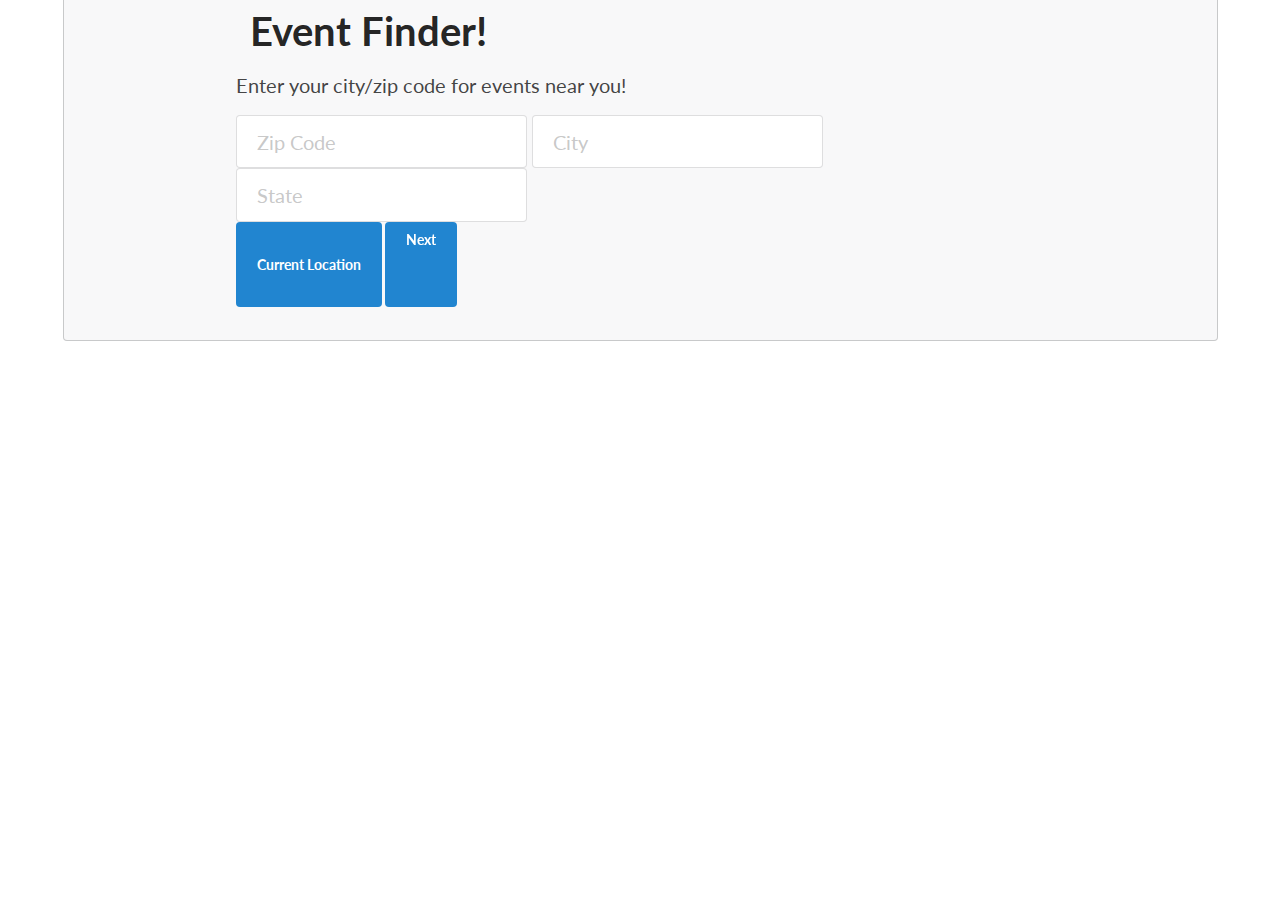
==== index.html @ 5e7f7db1 "uploading progress to link js and html" ====
<!DOCTYPE html>
<html lang="en">

<head>
    <meta charset="UTF-8">
    <meta name="viewport" content="width=device-width, initial-scale=1.0">
    <link rel="stylesheet" type="text/css" href="assets/css/semantic/semantic.min.css">
    <script src="https://code.jquery.com/jquery-3.1.1.min.js"
        integrity="sha256-hVVnYaiADRTO2PzUGmuLJr8BLUSjGIZsDYGmIJLv2b8=" crossorigin="anonymous"></script>
    <script src="assets/css/semantic/semantic.min.js"></script>
    <script type="text/javascript" src="./assets/script/geohash.js"></script>
    <script type="text/javascript" src="./assets/script/moment.js"></script>
    <!-- <script type="text/javascript" src="./assets/script/script.js"></script> -->
    <link href="assets/css/style.css" type="text/stylesheet" rel="stylesheet">
    <title>Event Finder</title>
</head>

<body>

    <div class="ui container ui grid">

        <div class="ui huge message page grid">

            <h1 class="ui huge header head">Event Finder!</h1>

            <div class="column row">

                <p>Enter your city/zip code for events near you!</p>

                <div class="row">

                    <div class="ui input">
                        <input type="text" placeholder="Zip Code">
                    </div>
                    
                    <div class="ui input">
                        <input type="text" placeholder="City">
                    </div>
                    
                    <div class="ui input">
                        <input type="text" placeholder="State">
                    </div>

                </div>

                <br><br><br>

                <button class="ui blue button" id="currLoc">Current Location</button>

                <div class="ui blue animated button" tabindex="0">

                    <div class="visible content">Next</div>

                    <div class="hidden content">

                        <i class="right arrow icon"></i>
                    </div>
                </div>
            </div>
        </div>
    </div>
    
    <script type="text/javascript" src="./assets/script/script.js"></script>

</body>

</html>
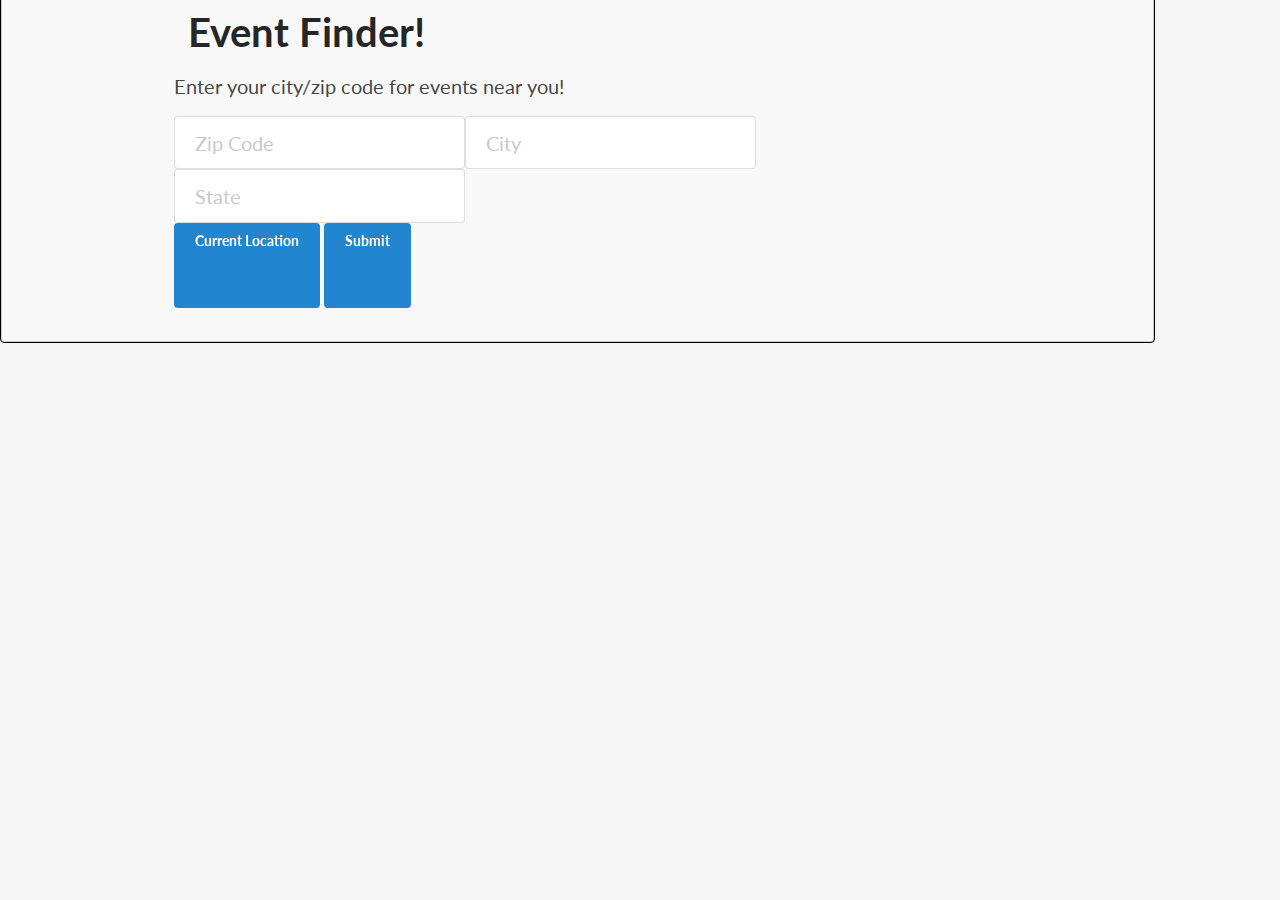
==== commit 1cbcb342: "upload most recent html" ====
--- a/index.html
+++ b/index.html
@@ -11,7 +11,7 @@
     <script type="text/javascript" src="./assets/script/geohash.js"></script>
     <script type="text/javascript" src="./assets/script/moment.js"></script>
     <!-- <script type="text/javascript" src="./assets/script/script.js"></script> -->
-    <link href="assets/css/style.css" type="text/stylesheet" rel="stylesheet">
+    <link href="assets/css/style.css" type="text/css" rel="stylesheet">
     <title>Event Finder</title>
 </head>
 
@@ -19,47 +19,49 @@
 
     <div class="ui container ui grid">
 
-        <div class="ui huge message page grid">
+        <div class="ui huge message page grid box">
 
-            <h1 class="ui huge header head">Event Finder!</h1>
+            <h1 class="ui huge header">Event Finder!</h1>
 
             <div class="column row">
 
                 <p>Enter your city/zip code for events near you!</p>
 
-                <div class="row">
+                <div class="col-md-12">
 
                     <div class="ui input">
-                        <input type="text" placeholder="Zip Code">
+                        <input type="text" placeholder="Zip Code" id="zip">
                     </div>
-                    
+
                     <div class="ui input">
-                        <input type="text" placeholder="City">
+                        <input type="text" placeholder="City" id="city">
                     </div>
-                    
+
                     <div class="ui input">
-                        <input type="text" placeholder="State">
+                        <input type="text" placeholder="State" id="state">
                     </div>
 
                 </div>
 
                 <br><br><br>
 
-                <button class="ui blue button" id="currLoc">Current Location</button>
+                <div class="ui primary animated button" id="currLoc" tabindex="0">
+                    <div class="visible content">Current Location</div>
+                    <div class="hidden content">
+                        <i class="location arrow icon"></i>
+                    </div>
+                </div>
 
-                <div class="ui blue animated button" tabindex="0">
-
-                    <div class="visible content">Next</div>
-
+                <div class="ui primary animated button" tabindex="0">
+                    <div class="visible content">Submit</div>
                     <div class="hidden content">
-
                         <i class="right arrow icon"></i>
                     </div>
                 </div>
             </div>
         </div>
     </div>
-    
+
     <script type="text/javascript" src="./assets/script/script.js"></script>
 
 </body>
--- a/assets/css/style.css
+++ b/assets/css/style.css
@@ -1,3 +1,16 @@
-.head {
-  text-align: center;
-}+body {
+    background-color: whitesmoke;
+}
+
+.box {
+    width: auto;
+    border: 1px solid black;
+    padding: 150px;
+    margin: 30px;
+    display: flex;
+    flex-grow: 100;
+  }
+
+  div {
+      float: inline-start;
+  }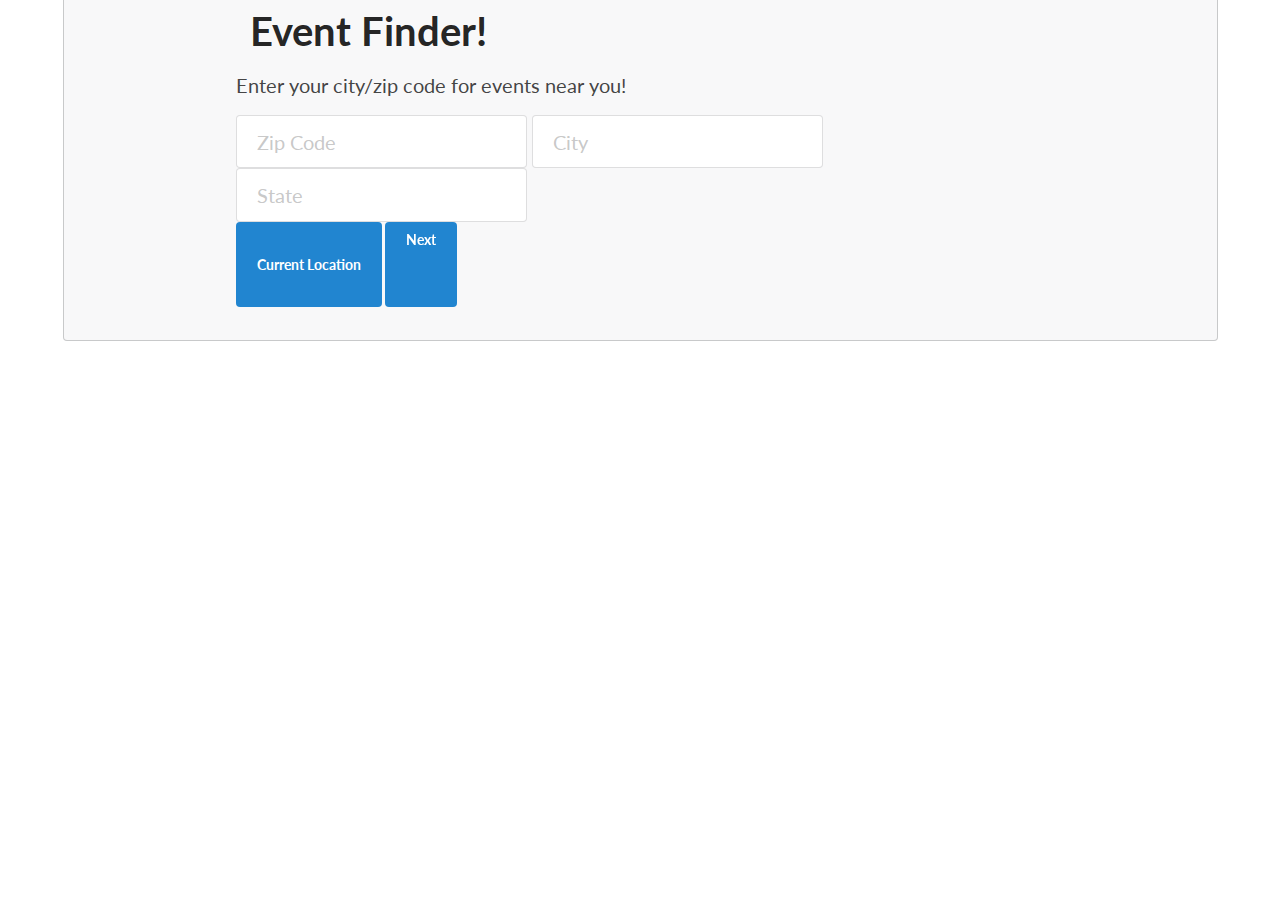
==== commit 0356fdf5: "Merge branch 'master' of https://github.com/AJFree458/Project_opus_1 into EVC" ====
--- a/index.html
+++ b/index.html
@@ -11,7 +11,7 @@
     <script type="text/javascript" src="./assets/script/geohash.js"></script>
     <script type="text/javascript" src="./assets/script/moment.js"></script>
     <!-- <script type="text/javascript" src="./assets/script/script.js"></script> -->
-    <link href="assets/css/style.css" type="text/css" rel="stylesheet">
+    <link href="assets/css/style.css" type="text/stylesheet" rel="stylesheet">
     <title>Event Finder</title>
 </head>
 
@@ -19,49 +19,47 @@
 
     <div class="ui container ui grid">
 
-        <div class="ui huge message page grid box">
+        <div class="ui huge message page grid">
 
-            <h1 class="ui huge header">Event Finder!</h1>
+            <h1 class="ui huge header head">Event Finder!</h1>
 
             <div class="column row">
 
                 <p>Enter your city/zip code for events near you!</p>
 
-                <div class="col-md-12">
+                <div class="row">
 
                     <div class="ui input">
-                        <input type="text" placeholder="Zip Code" id="zip">
+                        <input type="text" placeholder="Zip Code">
                     </div>
-
+                    
                     <div class="ui input">
-                        <input type="text" placeholder="City" id="city">
+                        <input type="text" placeholder="City">
                     </div>
-
+                    
                     <div class="ui input">
-                        <input type="text" placeholder="State" id="state">
+                        <input type="text" placeholder="State">
                     </div>
 
                 </div>
 
                 <br><br><br>
 
-                <div class="ui primary animated button" id="currLoc" tabindex="0">
-                    <div class="visible content">Current Location</div>
+                <button class="ui blue button" id="currLoc">Current Location</button>
+
+                <div class="ui blue animated button" tabindex="0">
+
+                    <div class="visible content">Next</div>
+
                     <div class="hidden content">
-                        <i class="location arrow icon"></i>
-                    </div>
-                </div>
 
-                <div class="ui primary animated button" tabindex="0">
-                    <div class="visible content">Submit</div>
-                    <div class="hidden content">
                         <i class="right arrow icon"></i>
                     </div>
                 </div>
             </div>
         </div>
     </div>
-
+    
     <script type="text/javascript" src="./assets/script/script.js"></script>
 
 </body>
--- a/assets/css/style.css
+++ b/assets/css/style.css
@@ -1,16 +1,3 @@
-body {
-    background-color: whitesmoke;
-}
-
-.box {
-    width: auto;
-    border: 1px solid black;
-    padding: 150px;
-    margin: 30px;
-    display: flex;
-    flex-grow: 100;
-  }
-
-  div {
-      float: inline-start;
-  }+.head {
+  text-align: center;
+}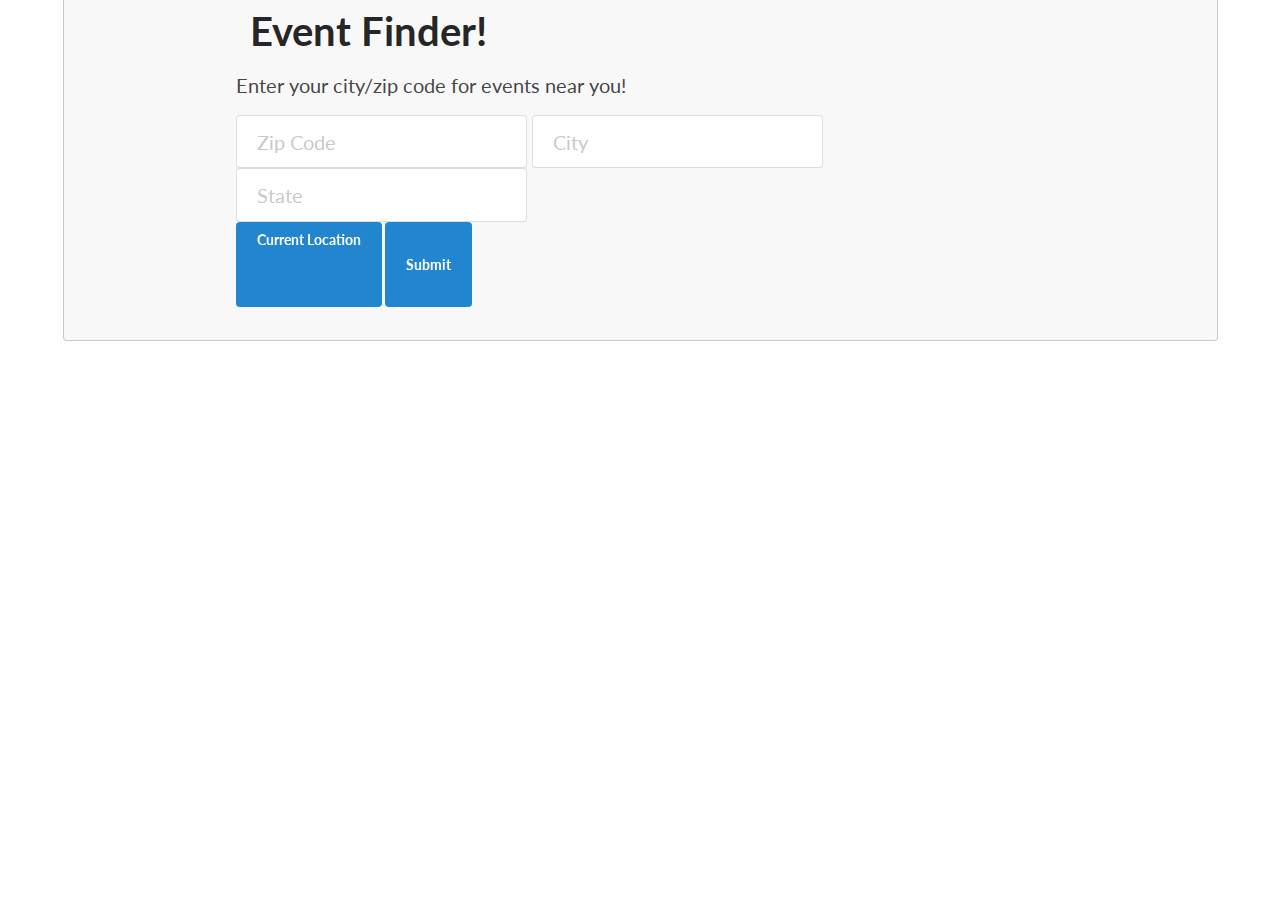
==== commit 938eb1ac: "editing submit button" ====
--- a/index.html
+++ b/index.html
@@ -11,7 +11,7 @@
     <script type="text/javascript" src="./assets/script/geohash.js"></script>
     <script type="text/javascript" src="./assets/script/moment.js"></script>
     <!-- <script type="text/javascript" src="./assets/script/script.js"></script> -->
-    <link href="assets/css/style.css" type="text/stylesheet" rel="stylesheet">
+    <link href="assets/css/style.css" type="text/css" rel="stylesheet">
     <title>Event Finder</title>
 </head>
 
@@ -19,47 +19,49 @@
 
     <div class="ui container ui grid">
 
-        <div class="ui huge message page grid">
+        <div class="ui huge message page grid box">
 
-            <h1 class="ui huge header head">Event Finder!</h1>
+            <h1 class="ui huge header">Event Finder!</h1>
 
             <div class="column row">
 
                 <p>Enter your city/zip code for events near you!</p>
 
-                <div class="row">
+                <div class="col-md-12">
 
                     <div class="ui input">
-                        <input type="text" placeholder="Zip Code">
+                        <input type="text" placeholder="Zip Code" id="zip">
                     </div>
-                    
+
                     <div class="ui input">
-                        <input type="text" placeholder="City">
+                        <input type="text" placeholder="City" id="city">
                     </div>
-                    
+
                     <div class="ui input">
-                        <input type="text" placeholder="State">
+                        <input type="text" placeholder="State" id="state">
                     </div>
 
                 </div>
 
                 <br><br><br>
 
-                <button class="ui blue button" id="currLoc">Current Location</button>
+                <div class="ui primary animated button" id="currLoc" tabindex="0">
+                    <div class="visible content">Current Location</div>
+                    <div class="hidden content">
+                        <i class="location arrow icon"></i>
+                    </div>
+                </div>
 
-                <div class="ui blue animated button" tabindex="0">
-
-                    <div class="visible content">Next</div>
-
+                <button onclick="window.location.href = 'index2.html';" class="ui primary animated button" tabindex="0">
+                    <div class="visible content">Submit</div>
                     <div class="hidden content">
-
                         <i class="right arrow icon"></i>
                     </div>
-                </div>
+                </button>
             </div>
         </div>
     </div>
-    
+
     <script type="text/javascript" src="./assets/script/script.js"></script>
 
 </body>
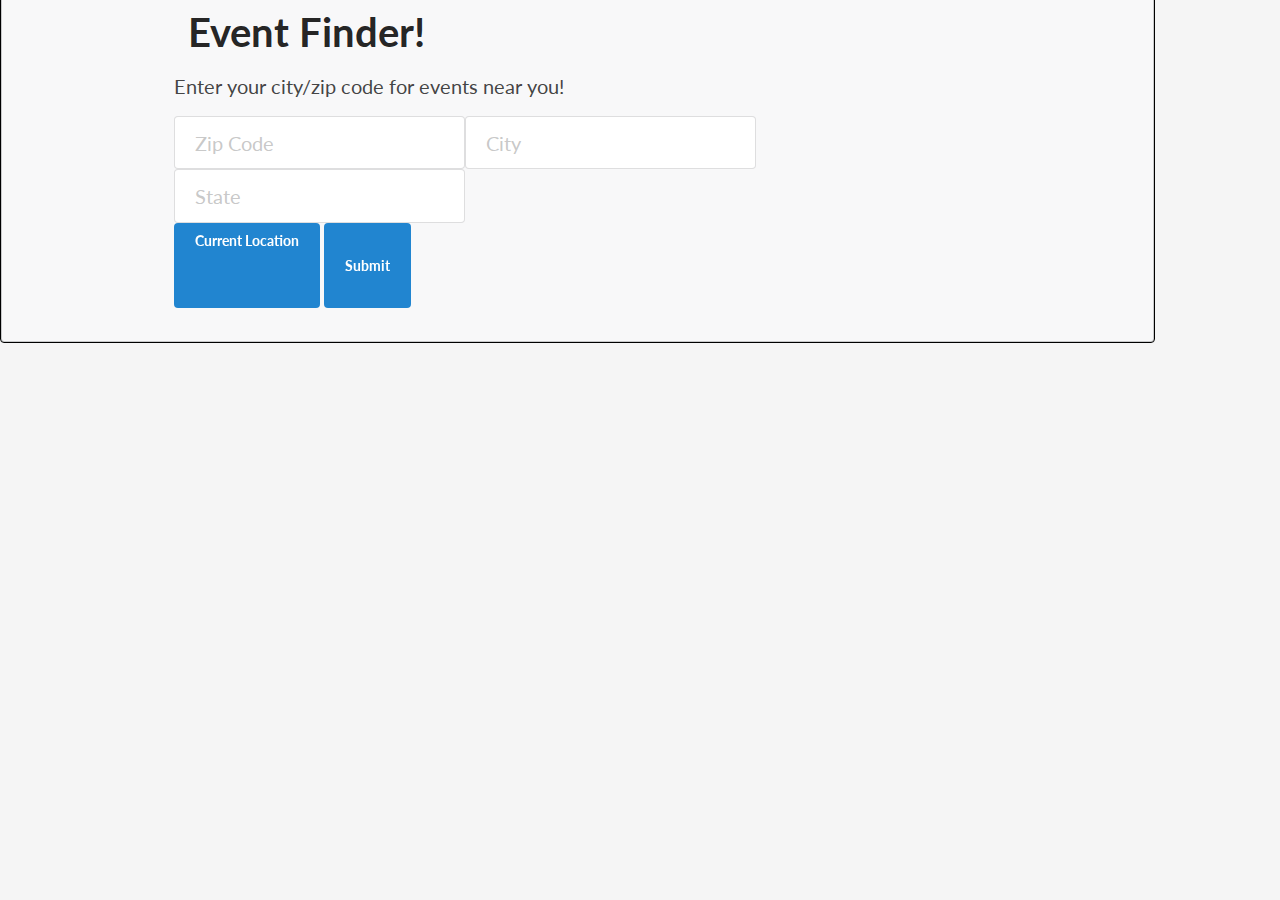
==== commit b3fb6f30: "editing html files" ====
--- a/index.html
+++ b/index.html
@@ -61,6 +61,7 @@
             </div>
         </div>
     </div>
+    
 
     <script type="text/javascript" src="./assets/script/script.js"></script>
 
--- a/assets/css/style.css
+++ b/assets/css/style.css
@@ -1,3 +1,30 @@
-.head {
-  text-align: center;
-}+body {
+    background-color: whitesmoke;
+}
+
+.box {
+    width: auto;
+    border: 1px solid black;
+    padding: 150px;
+    margin: 30px;
+    display: flex;
+    flex-grow: 100;
+  }
+
+  div {
+    float: inline-start;
+  }
+
+  #weatherTemp {
+    margin: auto;
+    width: 50%;
+    padding: 10px;
+    font-size: 25px;
+  }
+
+  #weatherCond {
+    margin: auto;
+    width: 50%;
+    padding: 10px;
+    font-size: 25px;
+  }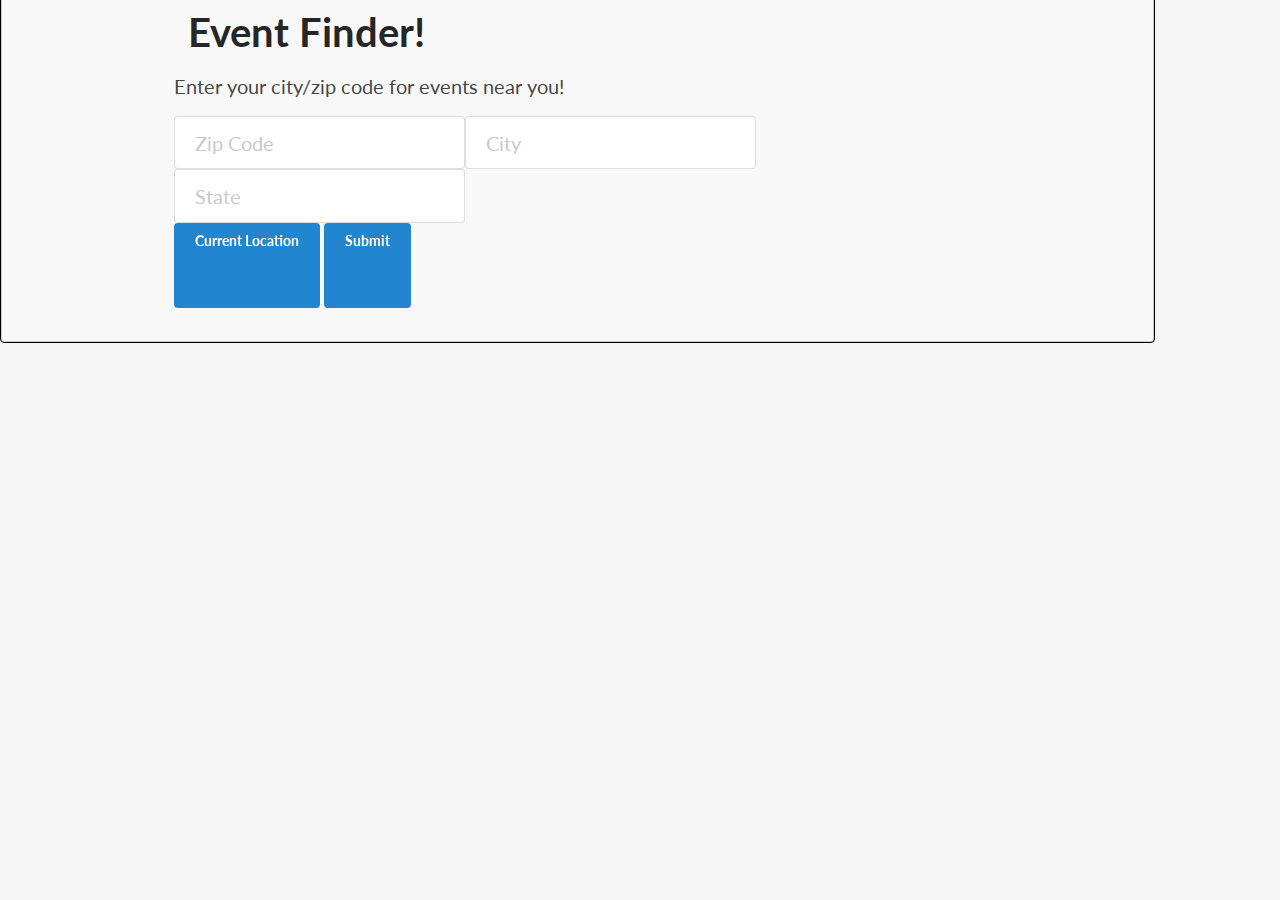
==== commit 1b40892e: "latest" ====
--- a/index.html
+++ b/index.html
@@ -52,16 +52,15 @@
                     </div>
                 </div>
 
-                <button onclick="window.location.href = 'index2.html';" class="ui primary animated button" tabindex="0">
+                <div class="ui primary animated button" tabindex="0">
                     <div class="visible content">Submit</div>
                     <div class="hidden content">
                         <i class="right arrow icon"></i>
                     </div>
-                </button>
+                </div>
             </div>
         </div>
     </div>
-    
 
     <script type="text/javascript" src="./assets/script/script.js"></script>
 
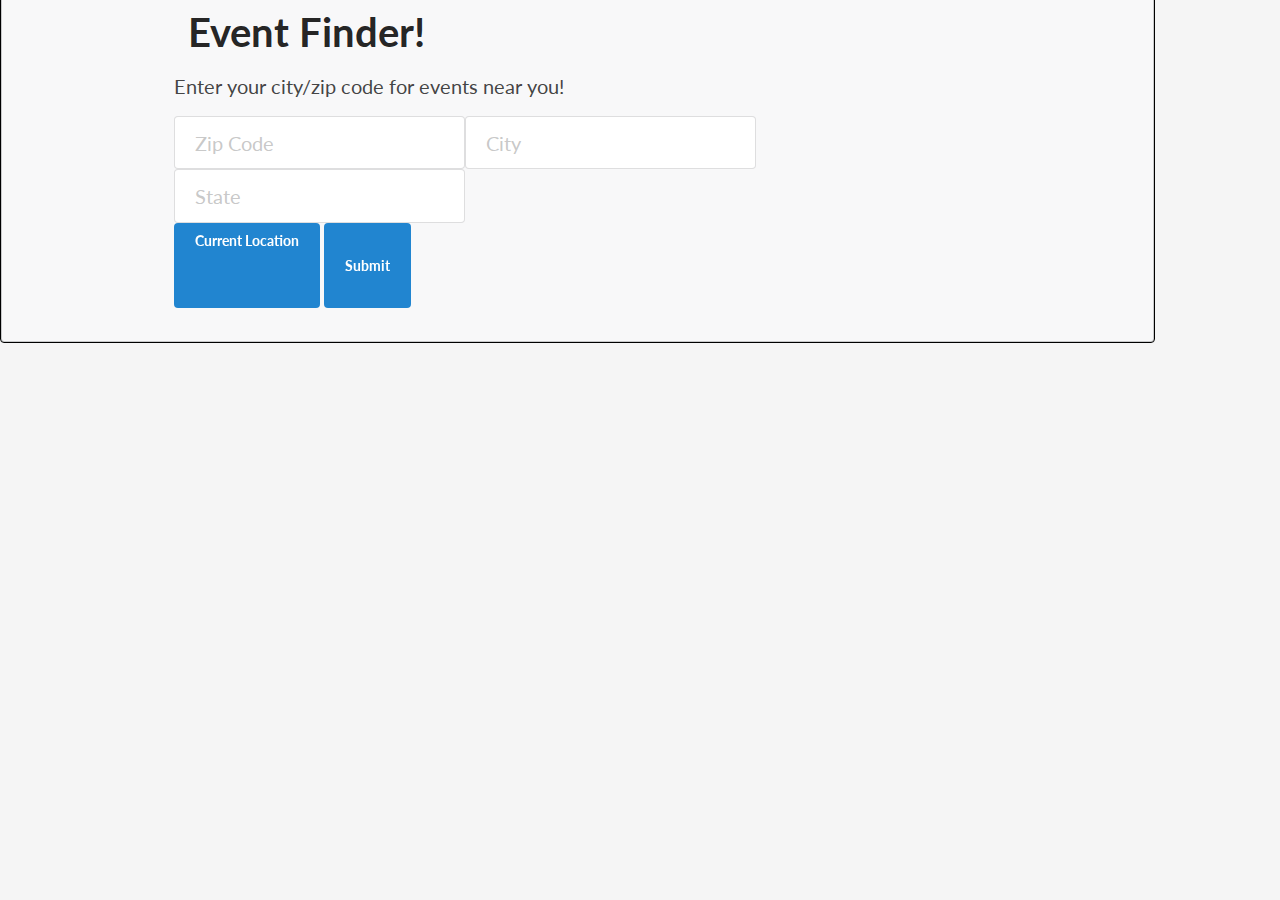
==== commit acd6fe04: "Merge branch 'master' into EVC" ====
--- a/index.html
+++ b/index.html
@@ -52,15 +52,16 @@
                     </div>
                 </div>
 
-                <div class="ui primary animated button" tabindex="0">
+                <button onclick="window.location.href = 'index2.html';" class="ui primary animated button" tabindex="0">
                     <div class="visible content">Submit</div>
                     <div class="hidden content">
                         <i class="right arrow icon"></i>
                     </div>
-                </div>
+                </button>
             </div>
         </div>
     </div>
+    
 
     <script type="text/javascript" src="./assets/script/script.js"></script>
 
--- a/assets/css/style.css
+++ b/assets/css/style.css
@@ -1,3 +1,4 @@
+
 body {
     background-color: whitesmoke;
 }
@@ -27,4 +28,5 @@
     width: 50%;
     padding: 10px;
     font-size: 25px;
-  }+  }
+
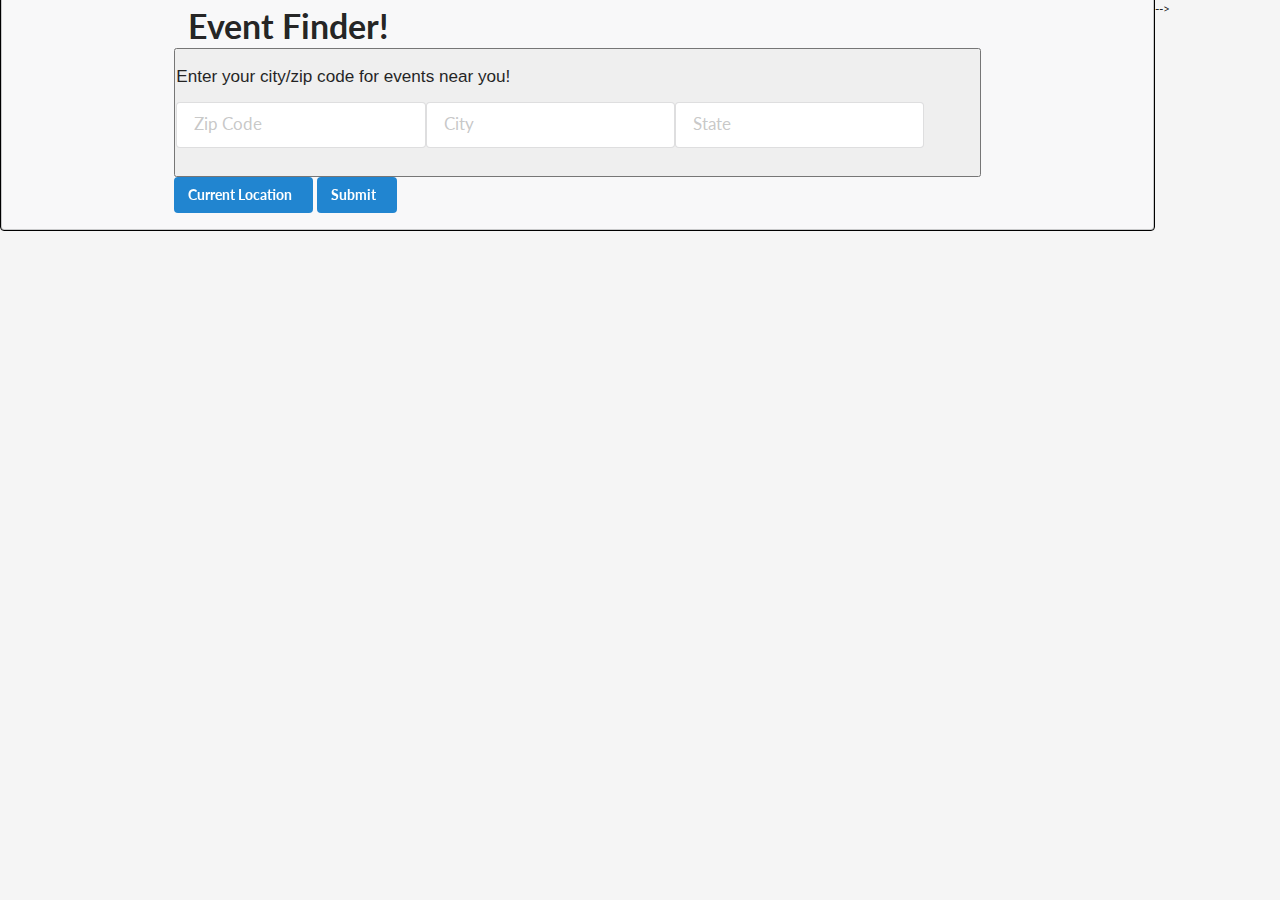
==== commit f6925801: "Added Dynamic Concert Info" ====
--- a/index.html
+++ b/index.html
@@ -5,12 +5,11 @@
     <meta charset="UTF-8">
     <meta name="viewport" content="width=device-width, initial-scale=1.0">
     <link rel="stylesheet" type="text/css" href="assets/css/semantic/semantic.min.css">
-    <script src="https://code.jquery.com/jquery-3.1.1.min.js"
-        integrity="sha256-hVVnYaiADRTO2PzUGmuLJr8BLUSjGIZsDYGmIJLv2b8=" crossorigin="anonymous"></script>
+    <script src="https://code.jquery.com/jquery-3.1.1.min.js" integrity="sha256-hVVnYaiADRTO2PzUGmuLJr8BLUSjGIZsDYGmIJLv2b8=" crossorigin="anonymous"></script>
     <script src="assets/css/semantic/semantic.min.js"></script>
     <script type="text/javascript" src="./assets/script/geohash.js"></script>
     <script type="text/javascript" src="./assets/script/moment.js"></script>
-    <!-- <script type="text/javascript" src="./assets/script/script.js"></script> -->
+    <script type="text/javascript" src="./assets/script/script.js"></script>
     <link href="assets/css/style.css" type="text/css" rel="stylesheet">
     <title>Event Finder</title>
 </head>
@@ -23,7 +22,7 @@
 
             <h1 class="ui huge header">Event Finder!</h1>
 
-            <div class="column row">
+            <button class="column row">
 
                 <p>Enter your city/zip code for events near you!</p>
 
@@ -45,25 +44,25 @@
 
                 <br><br><br>
 
-                <div class="ui primary animated button" id="currLoc" tabindex="0">
+                <button class="ui primary animated button" id="currLoc" tabindex="0" onclick="GetCurrentLocation()">
                     <div class="visible content">Current Location</div>
                     <div class="hidden content">
                         <i class="location arrow icon"></i>
                     </div>
-                </div>
+                </button>
 
-                <button onclick="window.location.href = 'index2.html';" class="ui primary animated button" tabindex="0">
+            <button id="submitBtn" onclick="GetAddrLocation()" class="ui primary animated button" tabindex="0">
                     <div class="visible content">Submit</div>
                     <div class="hidden content">
                         <i class="right arrow icon"></i>
                     </div>
                 </button>
-            </div>
         </div>
     </div>
-    
+    </div>
 
-    <script type="text/javascript" src="./assets/script/script.js"></script>
+
+    <!-- <script type="text/javascript" src="./assets/script/script.js"></!-->-->
 
 </body>
 
--- a/assets/css/style.css
+++ b/assets/css/style.css
@@ -1,32 +1,36 @@
-
-body {
-    background-color: whitesmoke;
-}
-
-.box {
-    width: auto;
-    border: 1px solid black;
-    padding: 150px;
-    margin: 30px;
-    display: flex;
-    flex-grow: 100;
-  }
-
-  div {
-    float: inline-start;
-  }
-
-  #weatherTemp {
-    margin: auto;
-    width: 50%;
-    padding: 10px;
-    font-size: 25px;
-  }
-
-  #weatherCond {
-    margin: auto;
-    width: 50%;
-    padding: 10px;
-    font-size: 25px;
-  }
-
+    body {
+        background-color: whitesmoke;
+        font-size: 12px;
+    }
+    
+    .venueName,
+    .eventDate {
+        font-weight: bold;
+    }
+    
+    .box {
+        width: auto;
+        border: 1px solid black;
+        padding: 150px;
+        margin: 30px;
+        display: flex;
+        flex-grow: 100;
+    }
+    
+    div {
+        float: inline-start;
+    }
+    
+    #weatherTemp {
+        margin: auto;
+        width: 50%;
+        padding: 10px;
+        font-size: 25px;
+    }
+    
+    #weatherCond {
+        margin: auto;
+        width: 50%;
+        padding: 10px;
+        font-size: 25px;
+    }